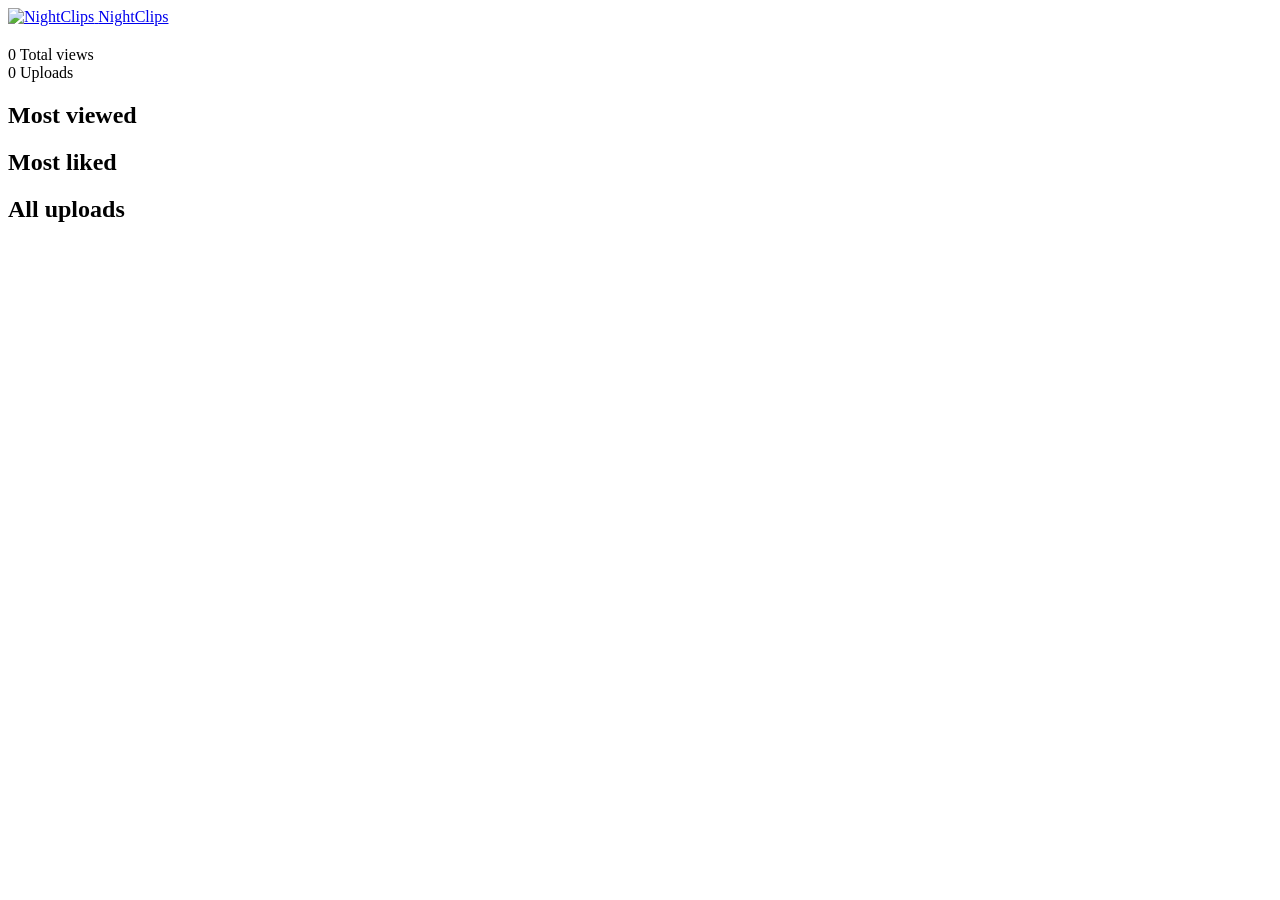
==== channel.html @ 608b83fe "Create channel.html" ====
<!DOCTYPE html>
<html lang="en">
<head>
  <meta charset="UTF-8" />
  <meta name="viewport" content="width=device-width, initial-scale=1.0, viewport-fit=cover" />
  <meta name="theme-color" content="#080808" />
  <meta name="apple-mobile-web-app-capable" content="yes" />
  <link rel="apple-touch-icon" href="/NightClips/icon-192.png" />
  <link rel="icon" type="image/png" sizes="192x192" href="/NightClips/icon-192.png" />
  <link rel="manifest" href="/NightClips/manifest.json" />
  <title>Channel · NightClips</title>
  <link rel="stylesheet" href="channel.css">
  <script src="https://cdn.jsdelivr.net/npm/@supabase/supabase-js@2"></script>
</head>
<body>
  <nav class="top">
    <a href="/NightClips/" class="brand">
      <img src="/NightClips/icon-192.png" alt="NightClips" />
      <span>NightClips</span>
    </a>
  </nav>

  <main class="wrap">
    <section class="header">
      <div id="chanAvatar"></div>
      <div class="headerText">
        <h1 id="chanName"></h1>
        <p id="chanDesc" class="desc"></p>

        <div class="stats">
          <div class="stat">
            <span class="num" id="totalViews">0</span>
            <span class="lbl">Total views</span>
          </div>
          <div class="stat">
            <span class="num" id="uploadCount">0</span>
            <span class="lbl">Uploads</span>
          </div>
        </div>
      </div>
    </section>

    <section class="section">
      <h2>Most viewed</h2>
      <div id="mostViewed" class="grid"></div>
    </section>

    <section class="section">
      <h2>Most liked</h2>
      <div id="mostLiked" class="grid"></div>
    </section>

    <section class="section">
      <h2>All uploads</h2>
      <div id="allUploads" class="grid"></div>
    </section>
  </main>

  <script src="channel.js"></script>
</body>
</html>
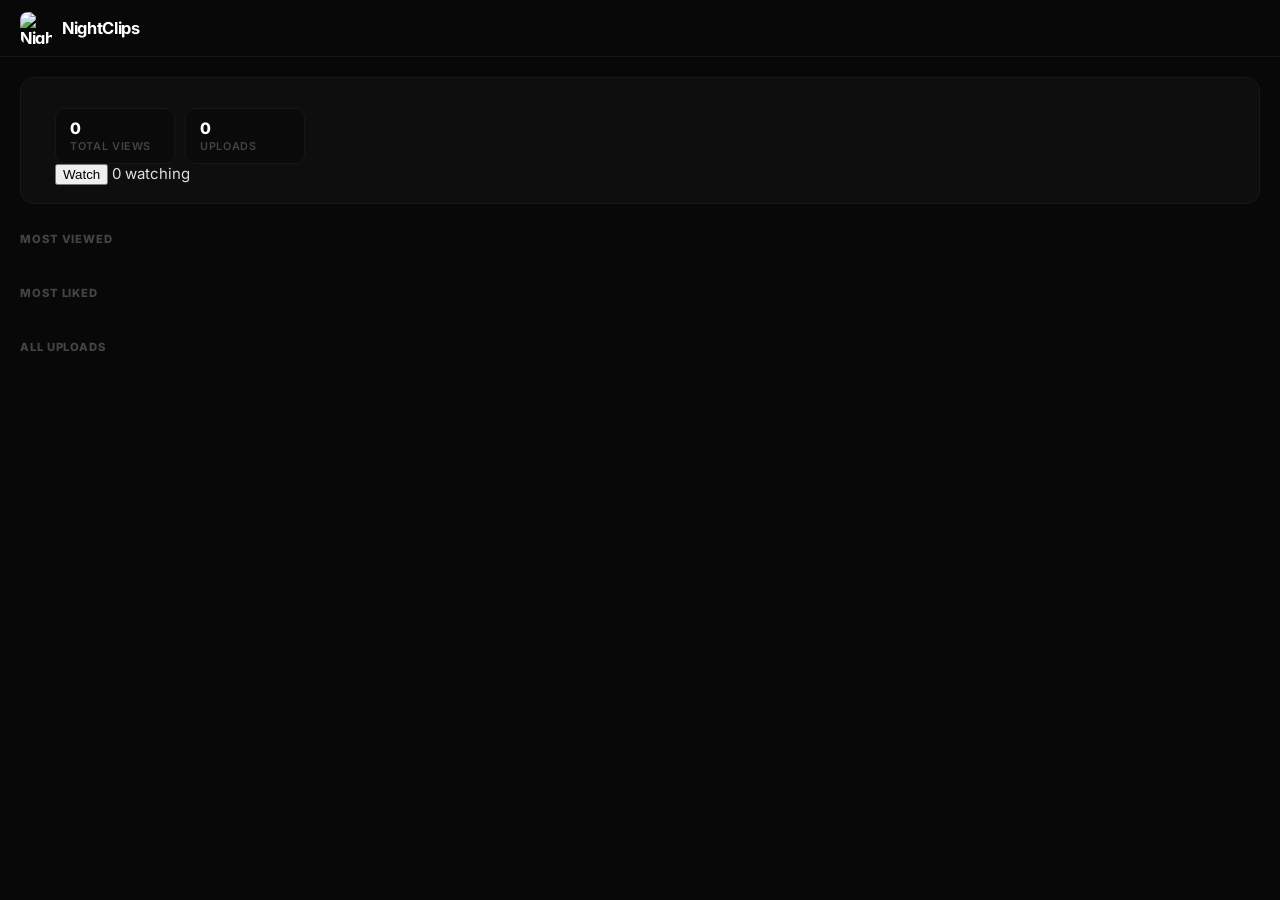
==== commit db37a550: "Update channel.html" ====
--- a/channel.html
+++ b/channel.html
@@ -19,43 +19,48 @@
       <span>NightClips</span>
     </a>
   </nav>
-
   <main class="wrap">
     <section class="header">
       <div id="chanAvatar"></div>
       <div class="headerText">
-        <h1 id="chanName"></h1>
+        <!-- Name + badge inline -->
+        <div class="chan-name-row">
+          <h1 id="chanName"></h1>
+          <span id="chanBadge" class="chan-badge-slot"></span>
+        </div>
         <p id="chanDesc" class="desc"></p>
-
-        <div class="stats">
-          <div class="stat">
-            <span class="num" id="totalViews">0</span>
-            <span class="lbl">Total views</span>
+        <div class="header-bottom">
+          <div class="stats">
+            <div class="stat">
+              <span class="num" id="totalViews">0</span>
+              <span class="lbl">Total views</span>
+            </div>
+            <div class="stat">
+              <span class="num" id="uploadCount">0</span>
+              <span class="lbl">Uploads</span>
+            </div>
           </div>
-          <div class="stat">
-            <span class="num" id="uploadCount">0</span>
-            <span class="lbl">Uploads</span>
+          <!-- Watch button + count -->
+          <div class="watch-wrap">
+            <button id="watchBtn" class="watch-btn">Watch</button>
+            <span id="watcherCount" class="watcher-count">0 watching</span>
           </div>
         </div>
       </div>
     </section>
-
     <section class="section">
       <h2>Most viewed</h2>
       <div id="mostViewed" class="grid"></div>
     </section>
-
     <section class="section">
       <h2>Most liked</h2>
       <div id="mostLiked" class="grid"></div>
     </section>
-
     <section class="section">
       <h2>All uploads</h2>
       <div id="allUploads" class="grid"></div>
     </section>
   </main>
-
   <script src="channel.js"></script>
 </body>
 </html>
--- a/channel.css
+++ b/channel.css
@@ -0,0 +1,257 @@
+@import url('https://fonts.googleapis.com/css2?family=Inter:wght@400;500;600;700;800&display=swap');
+
+*, *::before, *::after { box-sizing: border-box; }
+
+html, body {
+  margin: 0;
+  background: #080808;
+  color: #e0e0e0;
+  font-family: 'Inter', 'Segoe UI', sans-serif;
+  font-size: 15px;
+  -webkit-font-smoothing: antialiased;
+}
+
+/* =========================
+   NAV
+========================= */
+.top {
+  position: sticky;
+  top: 0;
+  z-index: 10;
+  background: #080808;
+  border-bottom: 1px solid #161616;
+  padding: 12px 20px;
+}
+
+.brand {
+  display: flex;
+  align-items: center;
+  gap: 10px;
+  color: #fff;
+  text-decoration: none;
+  font-weight: 700;
+  font-size: 1.1rem;
+  letter-spacing: -0.02em;
+  transition: opacity 0.2s;
+}
+
+.brand:hover { opacity: 0.75; }
+
+.brand img {
+  width: 32px;
+  height: 32px;
+  border-radius: 8px;
+  object-fit: contain;
+}
+
+/* =========================
+   LAYOUT
+========================= */
+.wrap {
+  max-width: 1280px;
+  margin: 0 auto;
+  padding: 20px 20px 60px;
+}
+
+/* =========================
+   CHANNEL HEADER
+========================= */
+.header {
+  display: flex;
+  gap: 16px;
+  align-items: center;
+  padding: 18px;
+  background: #0e0e0e;
+  border: 1px solid #181818;
+  border-radius: 14px;
+  margin-bottom: 24px;
+}
+
+.headerText { flex: 1; min-width: 0; }
+
+.headerText h1 {
+  margin: 0;
+  font-size: 1.35rem;
+  font-weight: 800;
+  color: #fff;
+  line-height: 1.2;
+  letter-spacing: -0.02em;
+}
+
+.desc {
+  margin: 6px 0 0;
+  color: #555;
+  font-size: 0.9em;
+  line-height: 1.6;
+  white-space: pre-wrap;
+  word-break: break-word;
+}
+
+/* Avatar */
+.chan-avatar {
+  width: 72px;
+  height: 72px;
+  border-radius: 50%;
+  object-fit: cover;
+  border: 1px solid #2a2a2a;
+  background: #1a1a1a;
+  flex-shrink: 0;
+}
+
+.chan-avatar-ph {
+  width: 72px;
+  height: 72px;
+  border-radius: 50%;
+  border: 1px dashed #2a2a2a;
+  display: flex;
+  align-items: center;
+  justify-content: center;
+  color: #333;
+  font-size: 26px;
+  background: #0b0b0b;
+  flex-shrink: 0;
+}
+
+/* Stats */
+.stats {
+  display: flex;
+  gap: 10px;
+  margin-top: 12px;
+  flex-wrap: wrap;
+}
+
+.stat {
+  background: #0a0a0a;
+  border: 1px solid #161616;
+  padding: 10px 14px;
+  border-radius: 10px;
+  min-width: 120px;
+}
+
+.num {
+  display: block;
+  font-weight: 800;
+  color: #fff;
+  font-size: 1.05rem;
+  letter-spacing: -0.01em;
+}
+
+.lbl {
+  display: block;
+  font-size: 0.72rem;
+  color: #444;
+  margin-top: 2px;
+  text-transform: uppercase;
+  letter-spacing: 0.06em;
+  font-weight: 600;
+}
+
+/* =========================
+   SECTIONS
+========================= */
+.section { margin-top: 28px; }
+
+.section h2 {
+  font-size: 0.75rem;
+  color: #444;
+  text-transform: uppercase;
+  letter-spacing: 0.08em;
+  margin: 0 0 12px;
+  font-weight: 800;
+}
+
+/* =========================
+   CARDS — matches gallery exactly
+========================= */
+.grid {
+  display: grid;
+  grid-template-columns: repeat(auto-fill, minmax(260px, 1fr));
+  gap: 14px;
+}
+
+.card {
+  background: #0e0e0e;
+  border: 1px solid #181818;
+  padding: 8px;
+  border-radius: 12px;
+  display: flex;
+  flex-direction: column;
+  gap: 10px;
+  transition: border-color 0.2s, transform 0.2s;
+  overflow: hidden;
+}
+
+.card:hover {
+  border-color: #252525;
+  transform: translateY(-2px);
+}
+
+.card-media-link {
+  display: block;
+  width: 100%;
+  text-decoration: none;
+  border-radius: 8px;
+  overflow: hidden;
+  -webkit-tap-highlight-color: transparent;
+}
+
+.card-thumb {
+  width: 100%;
+  display: block;
+  border-radius: 8px;
+  aspect-ratio: 16 / 9;
+  object-fit: cover;
+  background: #000;
+  transition: opacity 0.2s;
+}
+
+.card-media-link:hover .card-thumb { opacity: 0.8; }
+
+.card-title-row {
+  display: flex;
+  align-items: flex-start;
+  gap: 9px;
+  padding: 0 2px 2px;
+}
+
+.card-title-text { flex: 1; min-width: 0; }
+
+.vid-title {
+  font-weight: 600;
+  font-size: 0.9em;
+  margin: 0;
+  color: #e0e0e0;
+  display: -webkit-box;
+  -webkit-line-clamp: 2;
+  -webkit-box-orient: vertical;
+  overflow: hidden;
+  line-height: 1.4;
+}
+
+.vid-uploader {
+  font-size: 0.76em;
+  color: #555;
+  margin: 3px 0 0;
+  font-weight: 500;
+}
+
+/* =========================
+   EMPTY STATE
+========================= */
+.empty-msg {
+  color: #333;
+  font-size: 0.88em;
+  margin: 0;
+}
+
+/* =========================
+   MOBILE
+========================= */
+@media (max-width: 700px) {
+  .wrap { padding: 14px 12px 48px; }
+  .header { align-items: flex-start; flex-wrap: wrap; }
+  .grid { grid-template-columns: 1fr; }
+  .stat { min-width: 0; flex: 1; }
+  .chan-avatar, .chan-avatar-ph { width: 58px; height: 58px; font-size: 22px; }
+  .headerText h1 { font-size: 1.15rem; }
+}
